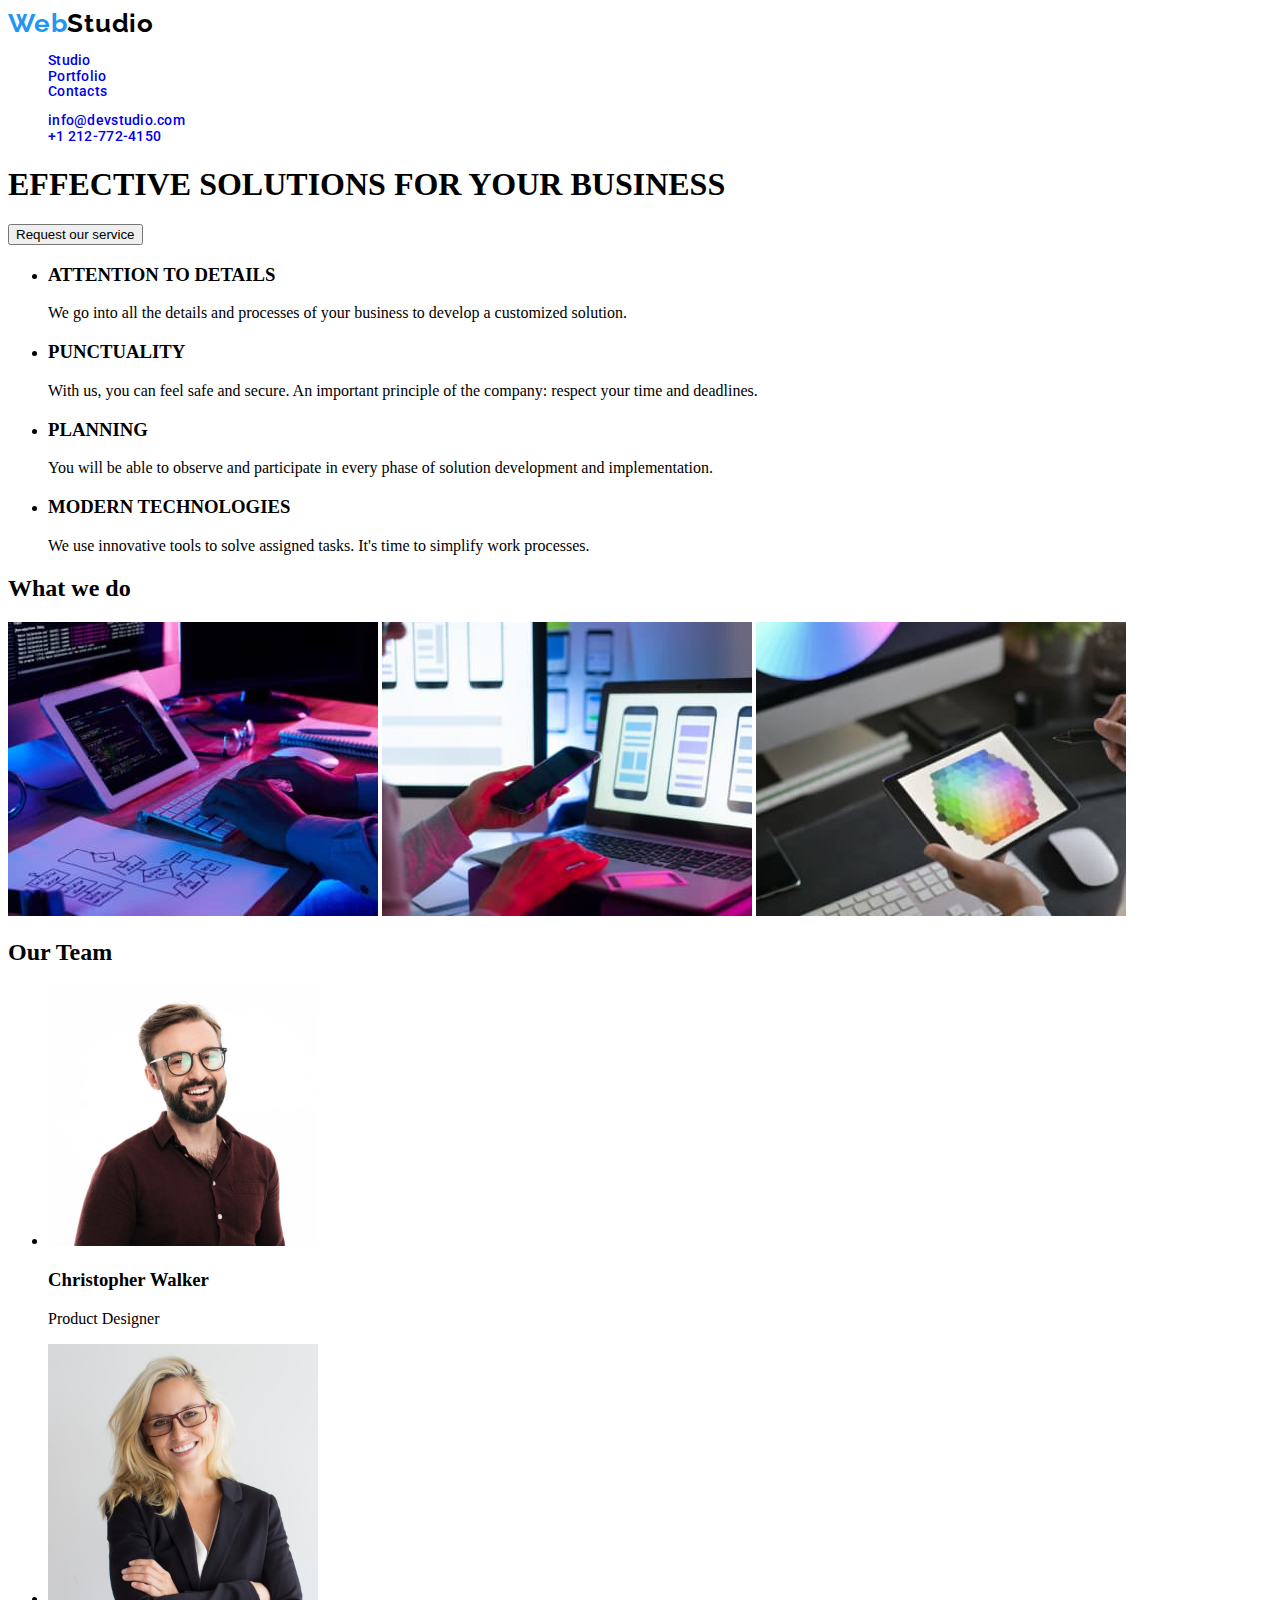
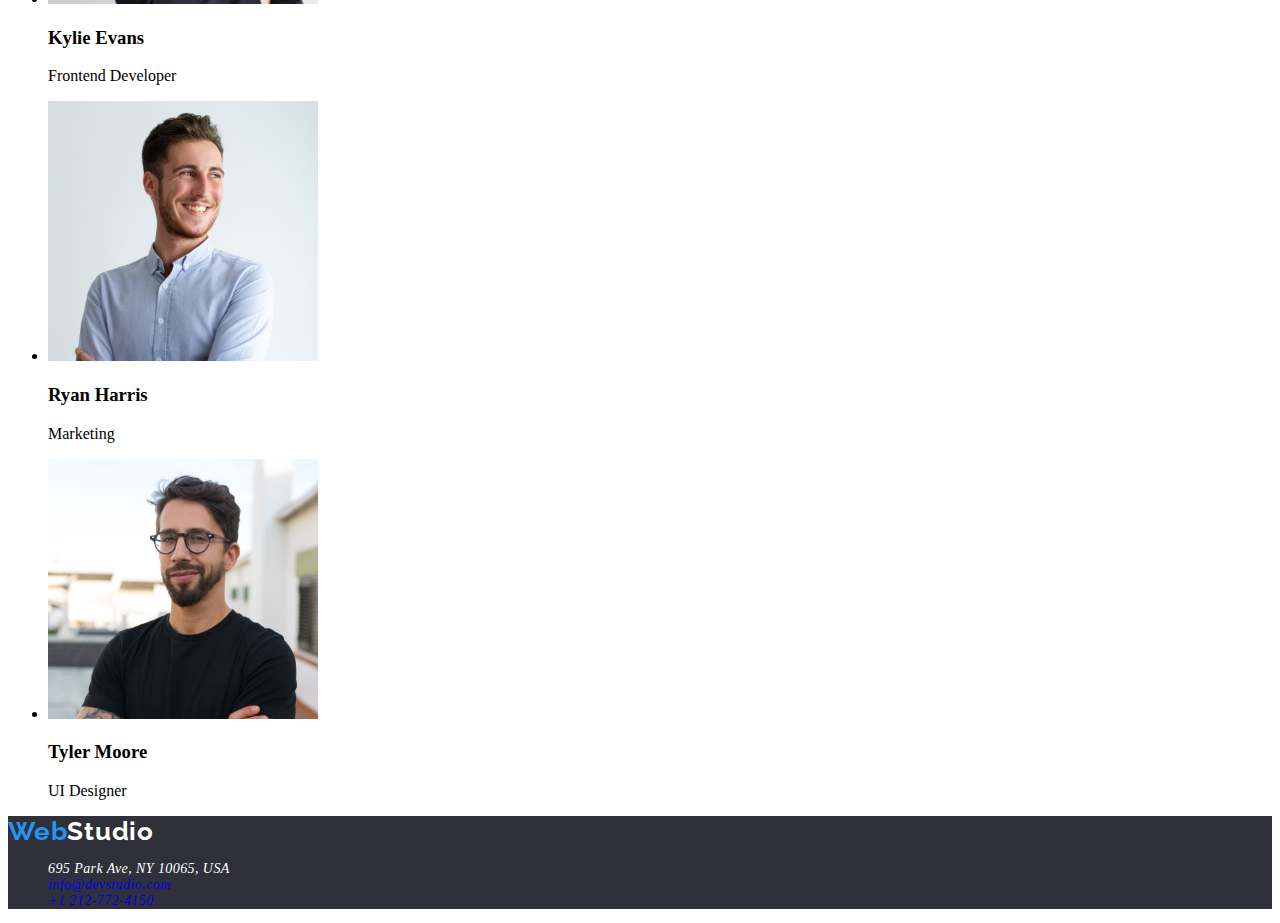
==== index.html @ d999efe6 "commit-1" ====
<!DOCTYPE html>
<html lang="en">
    <head>
        <meta charset="utf-8">
        <title>Web Studio Homework Project</title>
        <link rel="stylesheet" href="css/styles.css">
        <link rel="preconnect" href="https://fonts.googleapis.com">
        <link rel="preconnect" href="https://fonts.gstatic.com" crossorigin>
        <link href="https://fonts.googleapis.com/css2?family=Raleway:wght@700&family=Roboto:wght@400;500;700;900&display=swap" rel="stylesheet">
        <link rel="stylesheet" href="portfolio.html">
    </head>
    <body>
        <header>
            <nav class="unstyled-list">
                <a class="header-logo" href="WebStudio.html">Web</a>
                <ul class="unstyled-list header-buttons">
                    <li><a href="studio.html">Studio</a></li>
                    <li><a href="portfolio.html">Portfolio</a></li>
                    <li><a href="studio.html">Contacts</a></li>
                </ul>            
            </nav>
            <!--Header contact section -->
            <div>
                <ul class="contact-info-header unstyled-list">
                    <li><a href="mailto:info@devstudio.com">info@devstudio.com</a></li>
                    <li><a href="tel:+1212-772-4150">+1 212-772-4150</a></li>
                </ul>
            </div>
        </header>
        <main>
            <!-- Title section -->
            <section>
                <h1>EFFECTIVE SOLUTIONS FOR YOUR BUSINESS</h1>
                <button class="button" type="button">Request our service</button>
            </section>
            <!-- Strong points section -->
            <section>
                <ul>
                    <li>
                        <h3>ATTENTION TO DETAILS</h3>
                        <p>We go into all the details and processes of your business to develop a customized solution.</p>
                    </li>
                    <li>
                        <h3>PUNCTUALITY</h3>
                        <p>With us, you can feel safe and secure. An important principle of the company: respect your time and deadlines.</p>
                    </li>
                    <li>
                        <h3>PLANNING</h3>
                        <p>You will be able to observe and participate in every phase of solution development and implementation.</p>
                    </li>
                    <li>
                        <h3>MODERN TECHNOLOGIES</h3>
                        <p>We use innovative tools to solve assigned tasks. It's time to simplify work processes.</p>
                    </li>                                           
                </ul>
            </section>
            <!-- Abillity section-->
            <section>
                <h2>What we do</h2>
                <img src="images/skill1.jpg" alt="html code picture" width="370" height="294">
                <img src="images/skill2.jpg" alt="layout picture" width="370" height="294">
                <img src="images/skill3.jpg" alt="color palette picture" width="370" height="294">
            </section>
            <!-- Team section -->
            <section>
                <h2>Our Team</h2>
                <ul>
                    <li>
                        <img src="images/Christopher_Walker.jpg" alt="Christopher Walker picture" width="270" height="260">
                        <h3>Christopher Walker</h3>
                        <p>Product Designer</p>
                    </li>
                    <li>
                        <img src="images/Kylie_Evans.jpg" alt="Kylie Evans picture" width="270" height="260">
                        <h3>Kylie Evans</h3>
                        <p>Frontend Developer</p>
                    </li>
                    <li>
                        <img src="images/Ryan_Harris.jpg" alt="Ryan Harris picture" width="270" height="260">
                        <h3>Ryan Harris</h3>
                        <p>Marketing</p>
                    </li>
                    <li>
                        <img src="images/Tyler_Moore.jpg" alt="Tyler Moore picture" width="270" height="260">
                        <h3>Tyler Moore</h3>
                        <p>UI Designer</p>
                    </li>
                </ul>
            </section>         
        </main>        
        <footer>
            <div class="footer-section unstyled-list">
                <a class="footer-logo" href="WebStudio.html">Web</a>
                <address>
                    <ul  class="contact-info">
                        <li><a class="footer-adress" href="695_Park_Ave,_NY_10065,_USA">695 Park Ave, NY 10065, USA</a></li>
                        <li><a href="mailto:info@devstudio.com">info@devstudio.com</a></li>
                        <li><a href="tel:+1212-772-4150">+1 212-772-4150</a></li>
                    </ul>
                </address>
            </div>
        </footer>
    </body>   
</html>
---- css/styles.css ----
.body {
    font-family: 'Roboto';
    font-style: normal;
    font-weight: 400;
    background: #E5E5E5
}
 /* header and footer */

.footer-logo,
.header-logo {
    font-family: 'Raleway';
    font-style: normal;
    font-weight: 700;
    font-size: 26px;
    line-height: 1.2; 
    letter-spacing: 0.03em;
    color: #2196F3;    
}
.header-logo::after {
    content: "Studio";
    color: #000000;
}
.footer-logo::after {
    content: "Studio";
    color: #FFFFFF;
}
.header-buttons {
    font-weight: 500;
    font-size: 14px;
    line-height: 16px;
    letter-spacing: 0.02em;
    color: #212121;
}
.contact-info-header {
    font-weight: 500;
    font-size: 14px;
    line-height: 16px;
    letter-spacing: 0.02em;
    color: #757575;
}
.footer-section {
    background: #2F303A;
    font-size: 14px;
    line-height: 16px;
    letter-spacing: 0.03em;
    color: rgba(255, 255, 255, 0.6);
}
.footer-adress {
    color: #FFFFFF;
}
.header-buttons,
.contact-info-header {
    font-family: 'Roboto';
    font-style: normal;
    font-weight: 500;
    font-size: 14px;
    line-height: 1.1;
    letter-spacing: 0.02em;
}
.header-buttons li a:hover {
    color: #2196F3;
}
/* body  */
.unstyled-list li {
    list-style: none;
    text-decoration: none;
}
.unstyled-list a {
    list-style: none;
    text-decoration: none;   
}
.portofolio-buttons li button {
    background: #F5F4FA;
    border-radius: 4px;
    font-weight: 500;
    font-size: 16px;
    line-height: 1.6;
    text-align: center;
    letter-spacing: 0.03em;
    color: #212121;
    border: none;
}
.portofolio-buttons li button:hover {
    background: #2196F3;
    box-shadow: 0px 3px 1px rgba(0, 0, 0, 0.1), 0px 1px 2px rgba(0, 0, 0, 0.08), 0px 2px 2px rgba(0, 0, 0, 0.12);
    border-radius: 4px;
}
.portofolio-subtitle {
    font-weight: 700;
    font-size: 18px;
    line-height: 2;
    letter-spacing: 0.06em;
    color: #212121;
}
.portofolio-description {
    font-size: 16px;
    line-height: 1.9;
    letter-spacing: 0.03em;
    color: #757575;
    
}
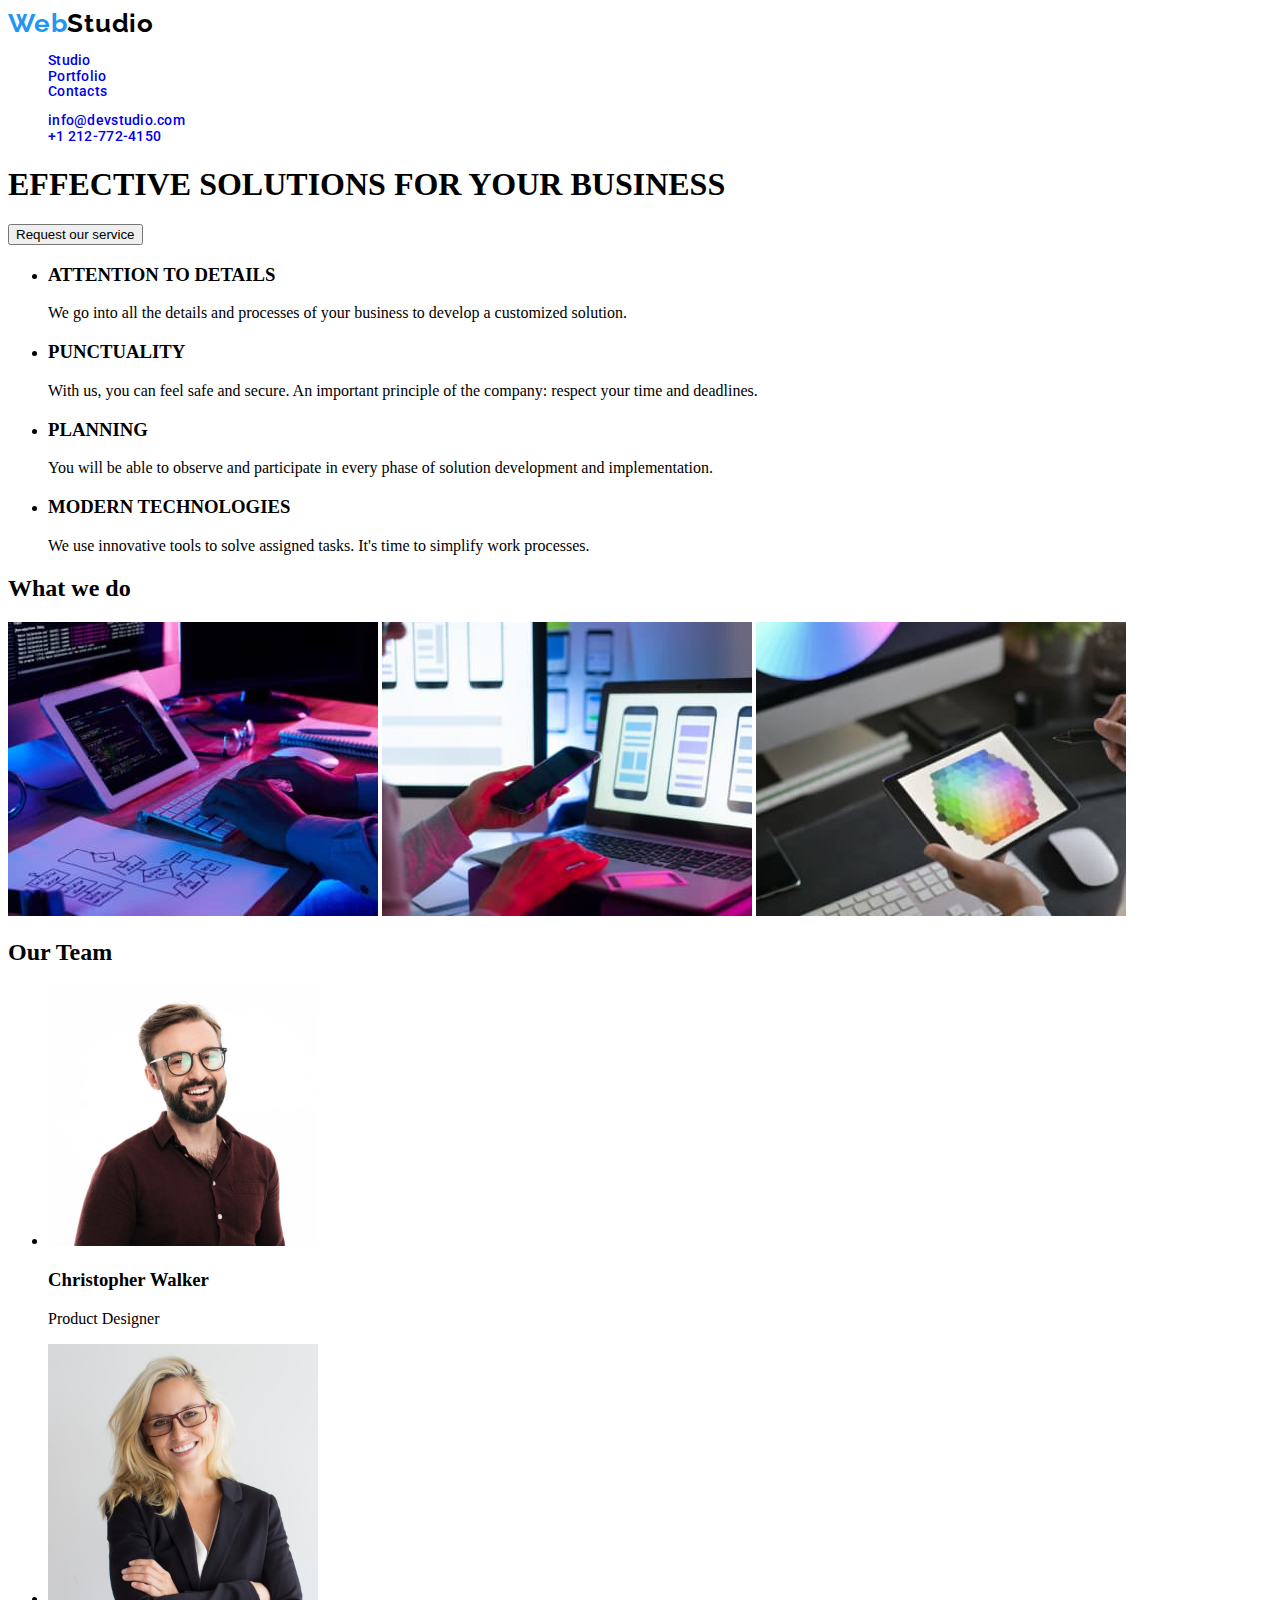
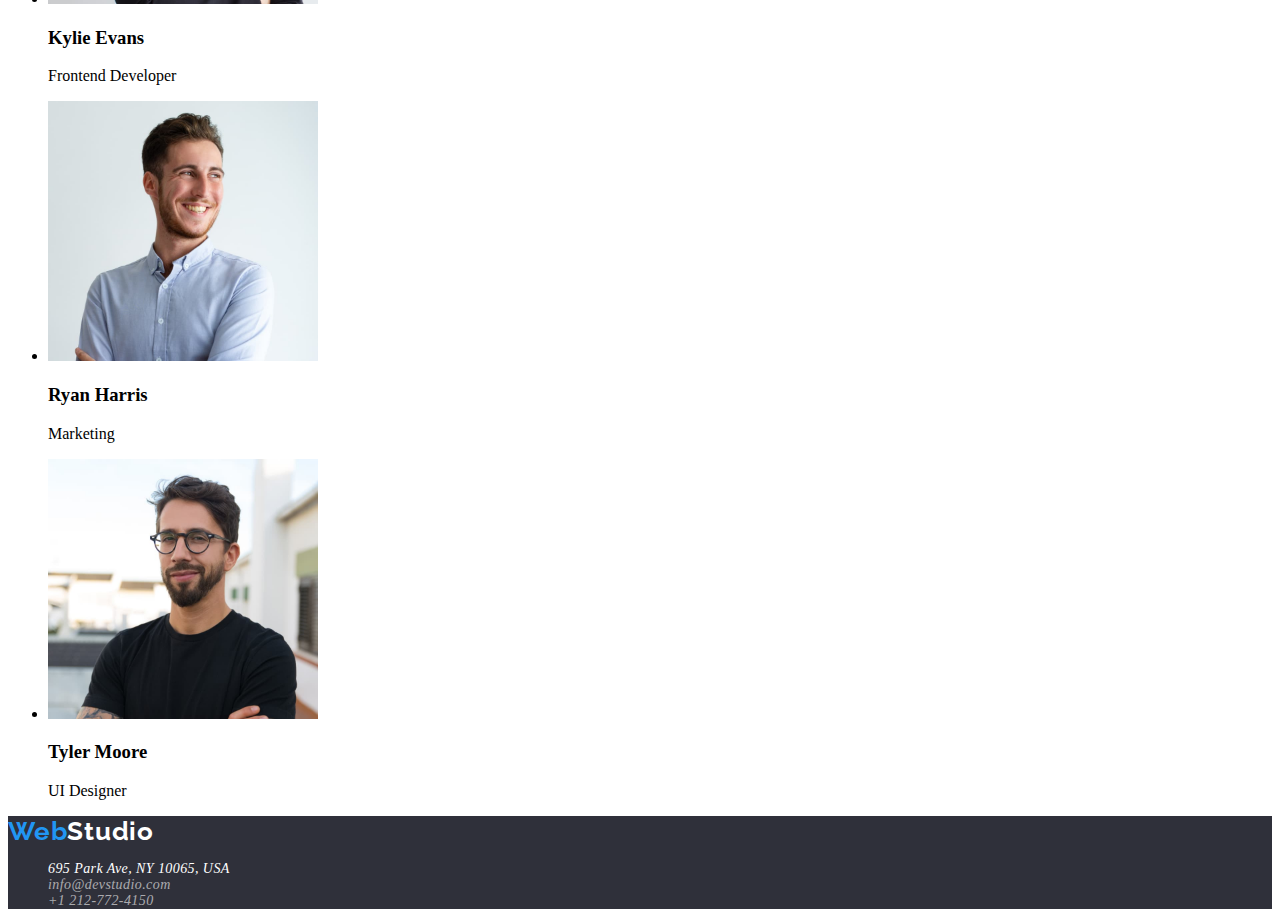
==== commit 40c67449: "comm-2" ====
--- a/index.html
+++ b/index.html
@@ -94,8 +94,8 @@
                 <address>
                     <ul  class="contact-info">
                         <li><a class="footer-adress" href="695_Park_Ave,_NY_10065,_USA">695 Park Ave, NY 10065, USA</a></li>
-                        <li><a href="mailto:info@devstudio.com">info@devstudio.com</a></li>
-                        <li><a href="tel:+1212-772-4150">+1 212-772-4150</a></li>
+                        <li><a class="footer-contact" href="mailto:info@devstudio.com">info@devstudio.com</a></li>
+                        <li><a class="footer-contact" href="tel:+1212-772-4150">+1 212-772-4150</a></li>
                     </ul>
                 </address>
             </div>
--- a/css/styles.css
+++ b/css/styles.css
@@ -47,6 +47,12 @@
 }
 .footer-adress {
     color: #FFFFFF;
+}
+.footer-contact {
+    font-size: 14px;
+    line-height: 16px;
+    letter-spacing: 0.03em;
+    color: rgba(255, 255, 255, 0.6);
 }
 .header-buttons,
 .contact-info-header {
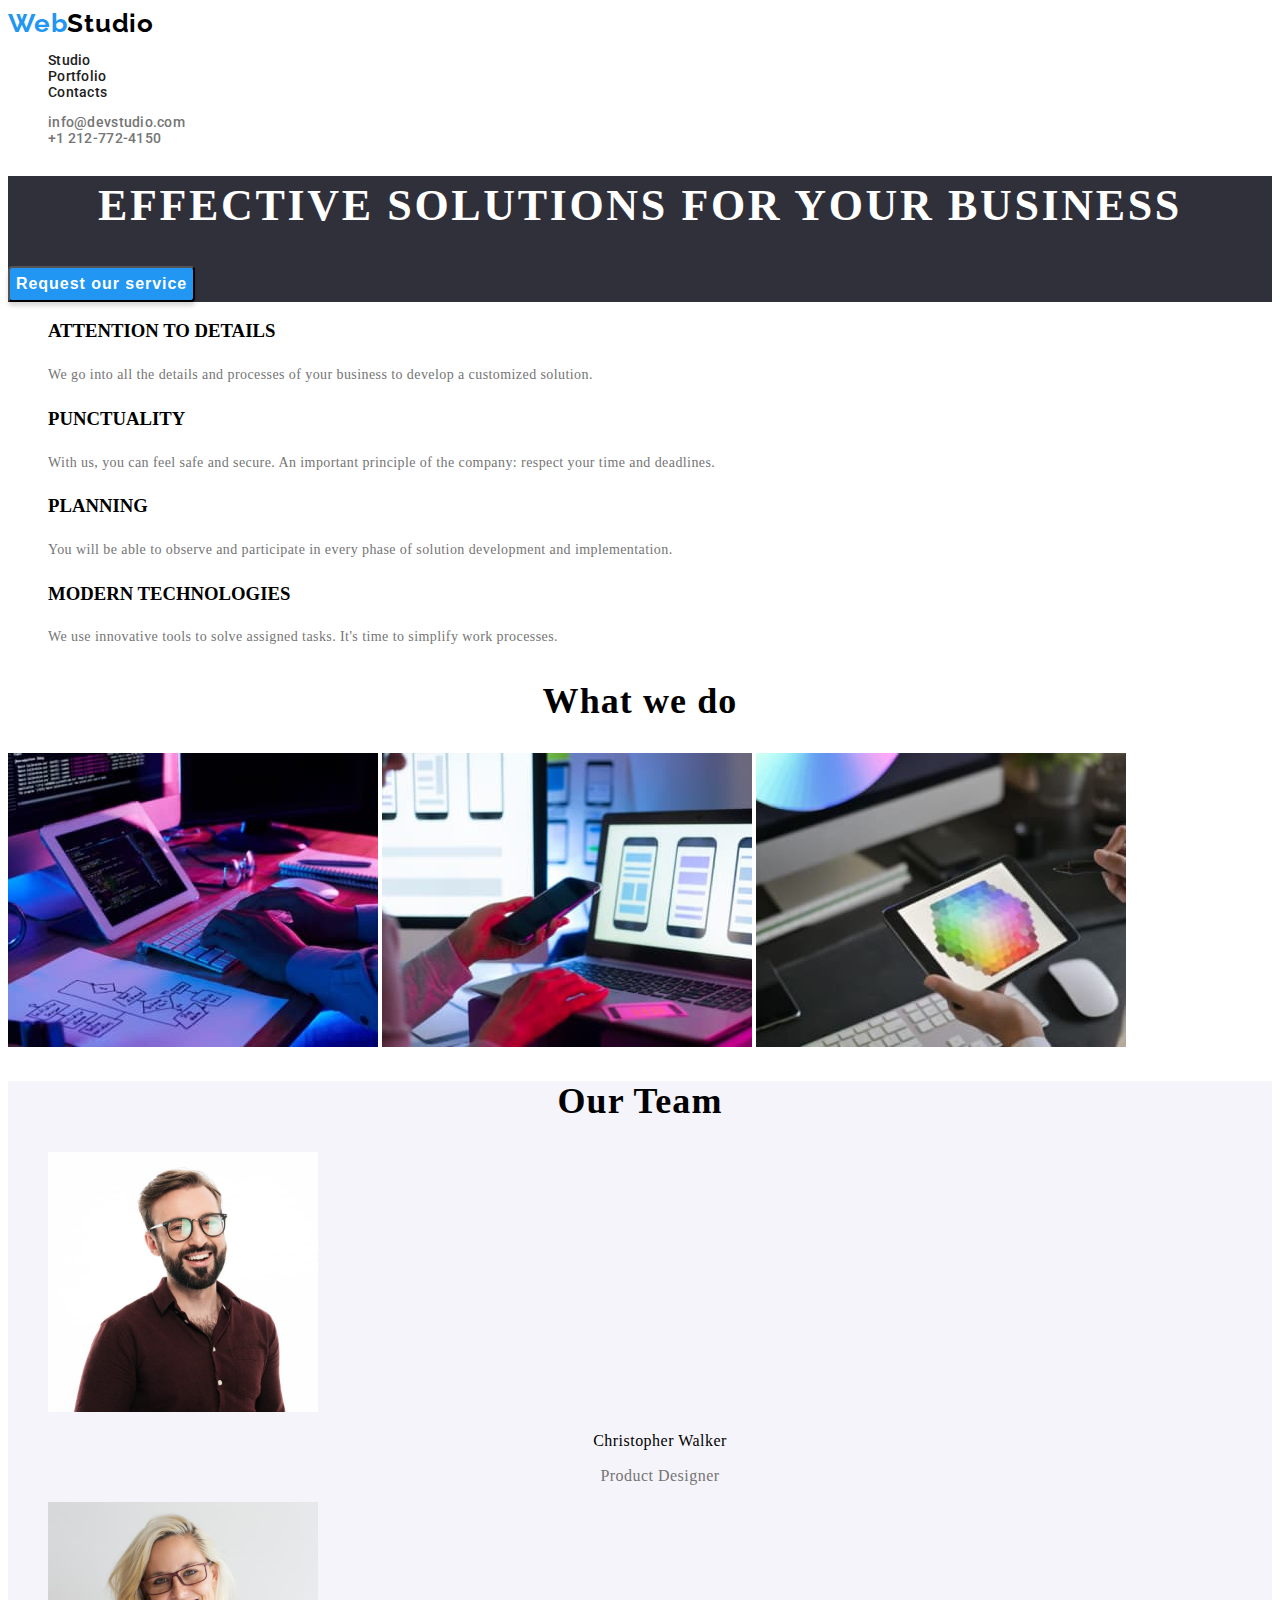
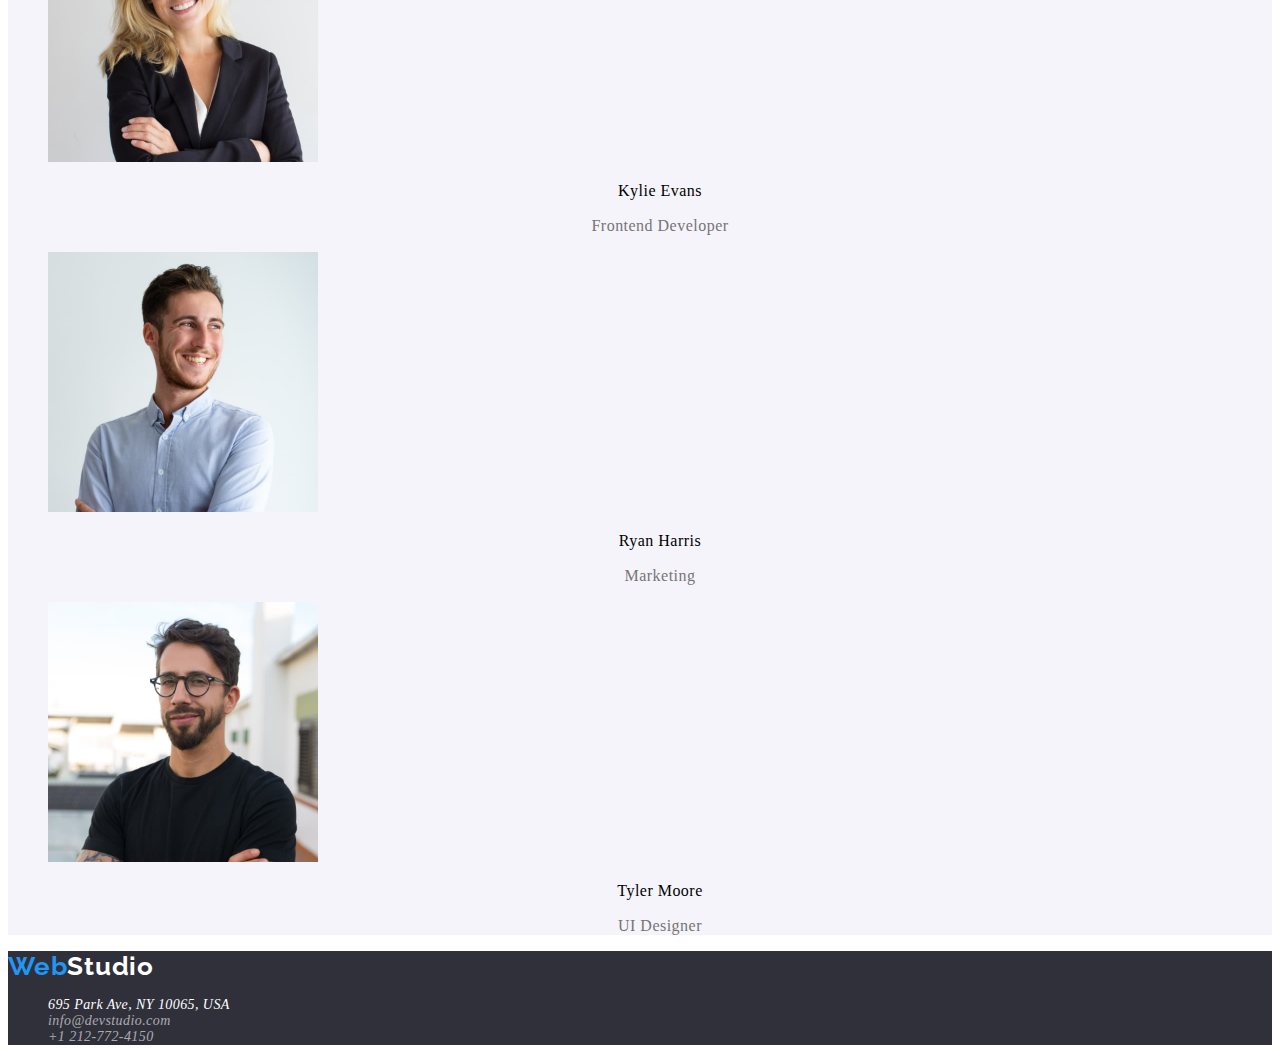
==== commit 2b24c3f1: "last-commit" ====
--- a/index.html
+++ b/index.html
@@ -13,7 +13,7 @@
         <header>
             <nav class="unstyled-list">
                 <a class="header-logo" href="WebStudio.html">Web</a>
-                <ul class="unstyled-list header-buttons">
+                <ul class="header-buttons pointer">
                     <li><a href="studio.html">Studio</a></li>
                     <li><a href="portfolio.html">Portfolio</a></li>
                     <li><a href="studio.html">Contacts</a></li>
@@ -21,7 +21,7 @@
             </nav>
             <!--Header contact section -->
             <div>
-                <ul class="contact-info-header unstyled-list">
+                <ul class="contact-info-header pointer unstyled-list">
                     <li><a href="mailto:info@devstudio.com">info@devstudio.com</a></li>
                     <li><a href="tel:+1212-772-4150">+1 212-772-4150</a></li>
                 </ul>
@@ -29,61 +29,61 @@
         </header>
         <main>
             <!-- Title section -->
-            <section>
-                <h1>EFFECTIVE SOLUTIONS FOR YOUR BUSINESS</h1>
+            <section class="title-section">
+                <h1 class="index-main-title">EFFECTIVE SOLUTIONS FOR YOUR BUSINESS</h1>
                 <button class="button" type="button">Request our service</button>
             </section>
             <!-- Strong points section -->
             <section>
-                <ul>
+                <ul class="unstyled-list">
                     <li>
-                        <h3>ATTENTION TO DETAILS</h3>
-                        <p>We go into all the details and processes of your business to develop a customized solution.</p>
+                        <h3 class="main-subtitle">ATTENTION TO DETAILS</h3>
+                        <p class="index-paragraph">We go into all the details and processes of your business to develop a customized solution.</p>
                     </li>
                     <li>
-                        <h3>PUNCTUALITY</h3>
-                        <p>With us, you can feel safe and secure. An important principle of the company: respect your time and deadlines.</p>
+                        <h3 class="main-subtitle">PUNCTUALITY</h3>
+                        <p class="index-paragraph">With us, you can feel safe and secure. An important principle of the company: respect your time and deadlines.</p>
                     </li>
                     <li>
-                        <h3>PLANNING</h3>
-                        <p>You will be able to observe and participate in every phase of solution development and implementation.</p>
+                        <h3 class="main-subtitle">PLANNING</h3>
+                        <p class="index-paragraph">You will be able to observe and participate in every phase of solution development and implementation.</p>
                     </li>
                     <li>
-                        <h3>MODERN TECHNOLOGIES</h3>
-                        <p>We use innovative tools to solve assigned tasks. It's time to simplify work processes.</p>
+                        <h3 class="main-subtitle">MODERN TECHNOLOGIES</h3>
+                        <p class="index-paragraph">We use innovative tools to solve assigned tasks. It's time to simplify work processes.</p>
                     </li>                                           
                 </ul>
             </section>
             <!-- Abillity section-->
             <section>
-                <h2>What we do</h2>
+                <h2 class="index-title">What we do</h2>
                 <img src="images/skill1.jpg" alt="html code picture" width="370" height="294">
                 <img src="images/skill2.jpg" alt="layout picture" width="370" height="294">
                 <img src="images/skill3.jpg" alt="color palette picture" width="370" height="294">
             </section>
             <!-- Team section -->
-            <section>
-                <h2>Our Team</h2>
-                <ul>
+            <section class="our-team">
+                <h2 class="index-title">Our Team</h2>
+                <ul class="unstyled-list">
                     <li>
                         <img src="images/Christopher_Walker.jpg" alt="Christopher Walker picture" width="270" height="260">
-                        <h3>Christopher Walker</h3>
-                        <p>Product Designer</p>
+                        <h3 class="person-name">Christopher Walker</h3>
+                        <p class="person-ocupation">Product Designer</p>
                     </li>
                     <li>
                         <img src="images/Kylie_Evans.jpg" alt="Kylie Evans picture" width="270" height="260">
-                        <h3>Kylie Evans</h3>
-                        <p>Frontend Developer</p>
+                        <h3 class="person-name">Kylie Evans</h3>
+                        <p class="person-ocupation">Frontend Developer</p>
                     </li>
                     <li>
                         <img src="images/Ryan_Harris.jpg" alt="Ryan Harris picture" width="270" height="260">
-                        <h3>Ryan Harris</h3>
-                        <p>Marketing</p>
+                        <h3 class="person-name">Ryan Harris</h3>
+                        <p class="person-ocupation">Marketing</p>
                     </li>
                     <li>
                         <img src="images/Tyler_Moore.jpg" alt="Tyler Moore picture" width="270" height="260">
-                        <h3>Tyler Moore</h3>
-                        <p>UI Designer</p>
+                        <h3 class="person-name">Tyler Moore</h3>
+                        <p class="person-ocupation">UI Designer</p>
                     </li>
                 </ul>
             </section>         
@@ -92,7 +92,7 @@
             <div class="footer-section unstyled-list">
                 <a class="footer-logo" href="WebStudio.html">Web</a>
                 <address>
-                    <ul  class="contact-info">
+                    <ul class="contact-info">
                         <li><a class="footer-adress" href="695_Park_Ave,_NY_10065,_USA">695 Park Ave, NY 10065, USA</a></li>
                         <li><a class="footer-contact" href="mailto:info@devstudio.com">info@devstudio.com</a></li>
                         <li><a class="footer-contact" href="tel:+1212-772-4150">+1 212-772-4150</a></li>
--- a/css/styles.css
+++ b/css/styles.css
@@ -2,7 +2,13 @@
     font-family: 'Roboto';
     font-style: normal;
     font-weight: 400;
-    background: #E5E5E5
+    background: #E5E5E5;
+}
+:root {
+    --brand-color:#212121;
+    --background-color: #E5E5E5;
+    --highlight-color: #2196F3;
+    --text-description-color: #757575;
 }
  /* header and footer */
 
@@ -24,24 +30,45 @@
     content: "Studio";
     color: #FFFFFF;
 }
-.header-buttons {
+.header-buttons li a {
     font-weight: 500;
     font-size: 14px;
-    line-height: 16px;
+    line-height: 1.14;
     letter-spacing: 0.02em;
-    color: #212121;
+    color: var(--brand-color);
 }
-.contact-info-header {
+.contact-info-header li a {
     font-weight: 500;
     font-size: 14px;
-    line-height: 16px;
+    line-height: 1.14;
     letter-spacing: 0.02em;
-    color: #757575;
+    color: var(--text-description-color);
+}
+.contact-info-header li a:hover,
+.contact-info:hover li a:hover {
+    color: var(--highlight-color);
+}
+.contact-info-header li a:focus,
+.contact-info:focus li a:focus {
+    color: var(--highlight-color);
+}
+.header-buttons,
+.contact-info-header {
+    font-family: 'Roboto';
+    font-style: normal;
+    font-weight: 500;
+    font-size: 14px;
+    line-height: 1.14;
+    letter-spacing: 0.02em;
+}
+.header-buttons li a:hover,
+.header-buttons li a:focus {
+    color: var(--highlight-color);
 }
 .footer-section {
     background: #2F303A;
     font-size: 14px;
-    line-height: 16px;
+    line-height: 1.14;
     letter-spacing: 0.03em;
     color: rgba(255, 255, 255, 0.6);
 }
@@ -50,21 +77,13 @@
 }
 .footer-contact {
     font-size: 14px;
-    line-height: 16px;
+    line-height: 1.14;
     letter-spacing: 0.03em;
     color: rgba(255, 255, 255, 0.6);
 }
-.header-buttons,
-.contact-info-header {
-    font-family: 'Roboto';
-    font-style: normal;
-    font-weight: 500;
-    font-size: 14px;
-    line-height: 1.1;
-    letter-spacing: 0.02em;
-}
-.header-buttons li a:hover {
-    color: #2196F3;
+.contact-info li a:hover,
+.contact-info li a:focus {
+    color: var(--highlight-color);
 }
 /* body  */
 .unstyled-list li {
@@ -83,11 +102,12 @@
     line-height: 1.6;
     text-align: center;
     letter-spacing: 0.03em;
-    color: #212121;
+    color: var(--brand-color);
     border: none;
 }
-.portofolio-buttons li button:hover {
-    background: #2196F3;
+.portofolio-buttons li button:hover,
+.portofolio-buttons li button:focus {
+    background: var(--highlight-color);
     box-shadow: 0px 3px 1px rgba(0, 0, 0, 0.1), 0px 1px 2px rgba(0, 0, 0, 0.08), 0px 2px 2px rgba(0, 0, 0, 0.12);
     border-radius: 4px;
 }
@@ -96,12 +116,77 @@
     font-size: 18px;
     line-height: 2;
     letter-spacing: 0.06em;
-    color: #212121;
+    color: var(--brand-color);
 }
 .portofolio-description {
     font-size: 16px;
     line-height: 1.9;
     letter-spacing: 0.03em;
-    color: #757575;
-    
+    color: var(--text-description-color);
 }
+.pointer li button {
+    cursor: pointer;
+}
+.title-section {
+    background: #2F303A; 
+}
+.index-main-title {
+    font-weight: 900;
+    font-size: 44px;
+    line-height: 1.36;
+    text-align: center;
+    letter-spacing: 0.06em;
+    text-transform: uppercase;
+    color: #FFFFFF;
+}
+.button {
+    background: var(--highlight-color);
+    box-shadow: 0px 4px 4px rgba(0, 0, 0, 0.15);
+    border-radius: 4px;
+    font-weight: 700;
+    font-size: 16px;
+    line-height: 30px;
+    display: flex;
+    align-items: center;
+    text-align: center;
+    letter-spacing: 0.06em;
+    cursor: pointer;
+    color: #FFFFFF;
+}
+.index-subtitle {
+    font-weight: 700;
+    font-size: 14px;
+    line-height: 1.14;
+    letter-spacing: 0.03em;
+    text-transform: uppercase;
+}
+.index-paragraph {
+    font-size: 14px;
+    line-height: 2;
+    letter-spacing: 0.03em;
+    color: var(--text-description-color);
+}
+.index-title{
+    font-weight: 700;
+    font-size: 36px;
+    line-height: 1.16;
+    text-align: center;
+    letter-spacing: 0.03em;
+}
+.person-name {
+    font-weight: 500;
+    font-size: 16px;
+    line-height: 1.18;
+    text-align: center;
+    letter-spacing: 0.03em;
+}
+.person-ocupation {
+    font-size: 16px;
+    line-height: 1.18;
+    text-align: center;
+    letter-spacing: 0.03em;
+    color:var(--text-description-color);
+}
+.our-team {
+    background: #F5F4FA;
+}